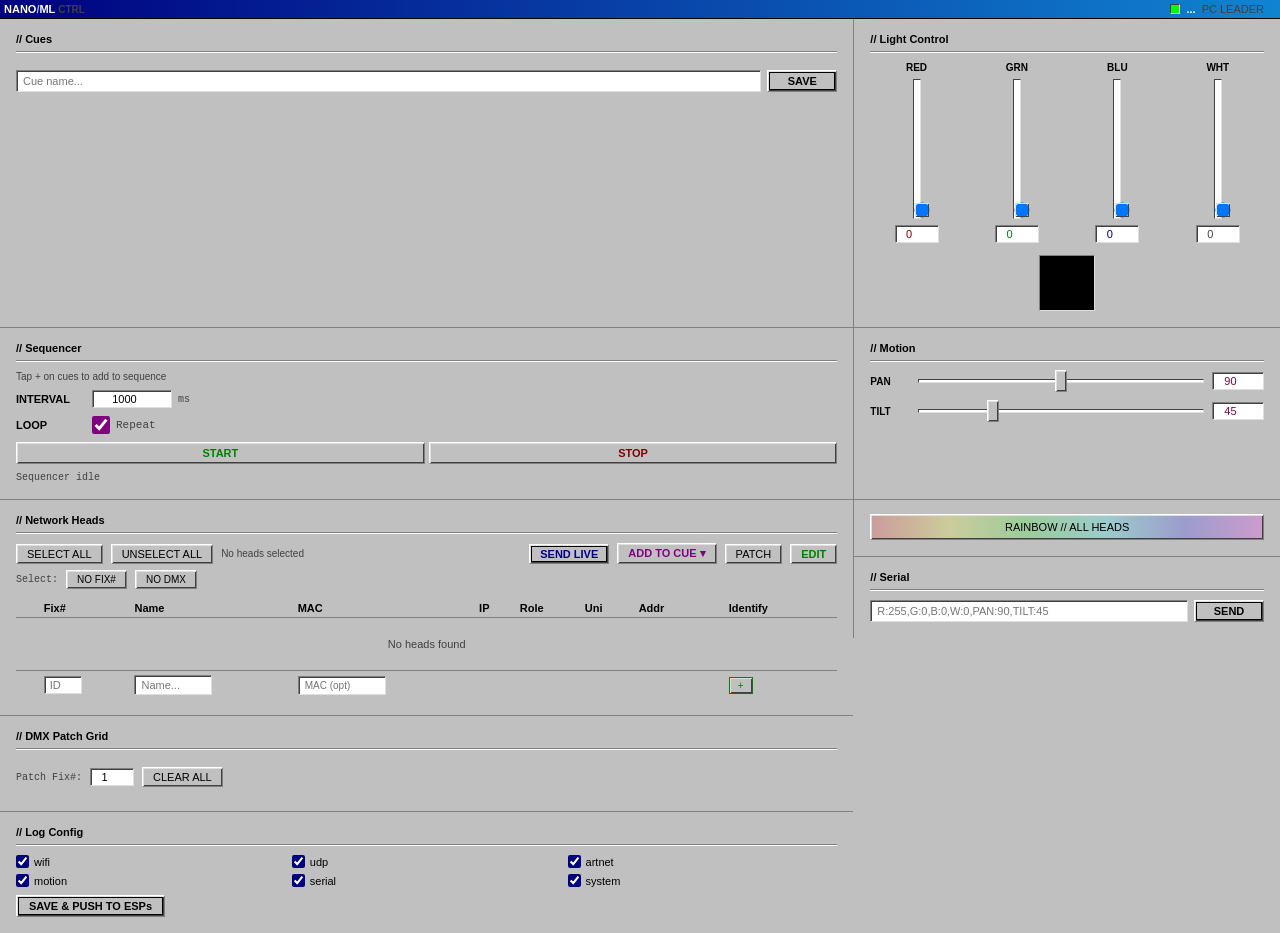
==== PC APP v2/index.html @ cf6c3980 "feat: ArtNet patch sync + v1 network panel inline + firmware refactor PC APP v1: - Inline network he" ====
<!DOCTYPE html>
<html lang="en">
<head>
<meta charset="UTF-8">
<meta name="viewport" content="width=device-width, initial-scale=1.0, maximum-scale=1.0, user-scalable=no">
<title>Nano Moving Light</title>
<link rel="stylesheet" href="css/theme.css">
<link rel="stylesheet" href="css/style.css">
</head>
<body>

<header>
  <div class="logo">NANO<span>/</span>ML <span style="font-size:10px;color:var(--text-dim)">CTRL</span></div>
  <div class="connection-bar">
    <div class="status-dot"></div>
    <span class="ip-label" id="ipLabel">...</span>
    <span style="color:var(--text-dim)">PC LEADER</span>
    <span style="color:var(--text-dim);font-size:10px;margin-left:4px;" id="appVersion"></span>
  </div>
</header>

<div id="artnet-bar">
  <div id="artnet-bar-dot"></div>
  <span>ART-NET</span>
  <span id="artnet-live"></span>
  <span id="artnet-bar-count"></span>
</div>

<div class="main">

  <!-- ── LEFT 2/3 ────────────────────────────────────────────────── -->

  <!-- Cues -->
  <div class="panel area-cues">
    <div class="panel-title">// Cues</div>
    <div class="cue-list" id="cueList"></div>
    <div class="save-cue-form">
      <input type="text" id="cueName" placeholder="Cue name..." maxlength="30">
      <button class="btn primary" onclick="saveCue()">SAVE</button>
    </div>
  </div>

  <!-- Sequencer -->
  <div class="panel area-sequencer">
    <div class="panel-title">// Sequencer</div>
    <div class="seq-hint">Tap + on cues to add to sequence</div>
    <div class="seq-controls">
      <div class="seq-row">
        <div class="seq-label">INTERVAL</div>
        <input type="number" id="seqInterval" value="1000" min="100" max="30000" step="100" style="width:80px;">
        <span style="font-family:var(--mono);font-size:10px;color:var(--text-dim)">ms</span>
      </div>
      <div class="seq-row">
        <div class="seq-label">LOOP</div>
        <label style="display:flex;align-items:center;gap:6px;cursor:pointer;">
          <input type="checkbox" id="seqLoop" checked style="accent-color:var(--accent3);width:18px;height:18px;">
          <span style="font-family:var(--mono);font-size:11px;color:var(--text-dim)">Repeat</span>
        </label>
      </div>
    </div>
    <div class="seq-buttons">
      <button class="btn success" id="seqStartBtn" onclick="startSequencer()">START</button>
      <button class="btn danger" onclick="stopSequencer()">STOP</button>
    </div>
    <div style="margin-top:8px;font-family:var(--mono);font-size:10px;color:var(--text-dim)" id="seqStatus">Sequencer idle</div>
  </div>

  <!-- area-future: Network Heads + Log Config -->
  <div class="area-future" style="background:var(--bg)">

    <!-- ── Network Heads Panel ── -->
    <div class="panel" style="border-bottom:1px solid var(--border)">
      <div class="panel-title-network">// Network Heads</div>

      <div class="heads-toolbar" style="display:flex;gap:8px;margin-bottom:6px;align-items:center;flex-wrap:wrap;">
        <button class="net-btn" onclick="nh_selectAll()">SELECT ALL</button>
        <button class="net-btn" onclick="nh_clearSel()">UNSELECT ALL</button>
        <span class="heads-sel-info" id="nh_selInfo">No heads selected</span>
        <button class="net-btn primary"                    onclick="nh_sendLive()">SEND LIVE</button>
        <button class="net-btn purple"                     onclick="nh_addToCue()">ADD TO CUE ▾</button>
        <button class="net-btn" id="nh_patchToggle"        onclick="nh_togglePatchMode()">PATCH</button>
        <button class="net-btn" id="nh_editBtn"            onclick="nh_startEdit()" style="color:#008000;font-weight:bold;">EDIT</button>
        <button class="net-btn" id="nh_saveBtn"            onclick="nh_stopEdit()" style="display:none;color:#800000;font-weight:bold;outline:1px solid #800000;outline-offset:-3px;">SAVE ✓</button>
      </div>
      <div style="display:flex;gap:8px;margin-bottom:10px;align-items:center;flex-wrap:wrap;">
        <span style="font-family:var(--mono);font-size:10px;color:var(--text-dim);">Select:</span>
        <button class="net-btn" style="padding:3px 10px;font-size:10px;" onclick="nh_selectNoFix()">NO FIX#</button>
        <button class="net-btn" style="padding:3px 10px;font-size:10px;" onclick="nh_selectNoDmx()">NO DMX</button>
      </div>

      <div class="patch-bar" id="nh_patchBar">
        <span class="patch-bar-label">// Patch</span>
        <span class="patch-next">Start&nbsp;Fix#</span>
        <input type="number" id="nh_patchStart" class="patch-start" value="1" min="1" max="999" oninput="nh_onStartChange()">
        <span class="patch-next">→&nbsp;Next:&nbsp;<strong id="nh_patchNextLabel">1</strong></span>
        <span class="patch-next" id="nh_patchSelCount" style="color:var(--text-dim);"></span>
        <div class="patch-btn-row">
          <button class="net-btn" style="padding:3px 10px;font-size:10px;" onclick="nh_resetPatchCounter()">RESET</button>
          <button class="net-btn" style="padding:3px 10px;font-size:10px;color:var(--danger);border-color:var(--danger);" onclick="nh_clearFixIDs()">CLEAR FIX IDs</button>
          <button class="net-btn" style="padding:3px 10px;font-size:10px;" onclick="nh_togglePatchMode()">CANCEL</button>
          <button class="net-btn" style="padding:3px 10px;font-size:10px;color:var(--accent);font-weight:bold;" onclick="nh_patchDone()">DONE</button>
        </div>
      </div>

      <div style="overflow-x:auto;" id="nh_tableWrap">
        <table class="heads-table">
          <thead>
            <tr>
              <th></th><th>Fix#</th><th>Name</th><th>MAC</th><th>IP</th>
              <th>Role</th><th>Uni</th><th>Addr</th><th></th>
              <th class="identify-col">Identify</th><th></th>
            </tr>
          </thead>
          <tbody id="nh_tbody">
            <tr><td colspan="11" style="color:var(--text-dim);text-align:center;padding:20px 0;">Scanning...</td></tr>
          </tbody>
        </table>
      </div>
    </div><!-- /network heads panel -->

    <!-- ── DMX Patch Grid Panel ── -->
    <div class="panel" style="border-bottom:1px solid var(--border)">
      <div class="panel-title">// DMX Patch Grid</div>
      <div style="display:flex;gap:4px;margin-bottom:8px;flex-wrap:wrap;" id="pg_uniTabs"></div>
      <div style="display:flex;align-items:center;gap:8px;margin-bottom:8px;flex-wrap:wrap;">
        <span style="font-family:var(--mono);font-size:10px;color:var(--text-dim);">Patch Fix#:</span>
        <input type="number" id="pg_fixSel" min="1" max="999" value="1" style="width:44px;" title="Fix# to patch when clicking an empty channel">
        <button class="net-btn" onclick="pg_clearAll()">CLEAR ALL</button>
        <span id="pg_info" style="font-family:var(--mono);font-size:10px;color:var(--text-dim);"></span>
      </div>
      <div style="overflow-x:auto;">
        <div id="pg_grid" class="pg-grid"></div>
      </div>
    </div>

    <!-- ── Log Config Panel ── -->
    <div class="panel">
      <div class="panel-title">// Log Config</div>
      <div class="log-grid" id="logGrid"></div>
      <button class="btn primary" onclick="logSave()">SAVE &amp; PUSH TO ESPs</button>
    </div>

  </div><!-- /area-future -->

  <!-- ── RIGHT 1/3 ────────────────────────────────────────────────── -->

  <!-- Light Control -->
  <div class="panel area-light col-right">
    <div class="panel-title">// Light Control</div>
    <div class="faders-row">
      <div class="fader-group fader-r">
        <div class="fader-label">RED</div>
        <div class="vslider-wrap"><input type="range" class="vertical" min="0" max="255" value="0" id="fR" oninput="onFader()"></div>
        <input type="number" min="0" max="255" value="0" id="vR" oninput="document.getElementById('fR').value=this.value;onFader();">
      </div>
      <div class="fader-group fader-g">
        <div class="fader-label">GRN</div>
        <div class="vslider-wrap"><input type="range" class="vertical" min="0" max="255" value="0" id="fG" oninput="onFader()"></div>
        <input type="number" min="0" max="255" value="0" id="vG" oninput="document.getElementById('fG').value=this.value;onFader();">
      </div>
      <div class="fader-group fader-b">
        <div class="fader-label">BLU</div>
        <div class="vslider-wrap"><input type="range" class="vertical" min="0" max="255" value="0" id="fB" oninput="onFader()"></div>
        <input type="number" min="0" max="255" value="0" id="vB" oninput="document.getElementById('fB').value=this.value;onFader();">
      </div>
      <div class="fader-group fader-w">
        <div class="fader-label">WHT</div>
        <div class="vslider-wrap"><input type="range" class="vertical" min="0" max="255" value="0" id="fW" oninput="onFader()"></div>
        <input type="number" min="0" max="255" value="0" id="vW" oninput="document.getElementById('fW').value=this.value;onFader();">
      </div>
    </div>
    <div class="preview-row"><div class="led-preview" id="ledPreview"></div></div>
  </div>

  <!-- Motion -->
  <div class="panel area-motion col-right">
    <div class="panel-title">// Motion</div>
    <div class="motion-row">
      <div class="motion-label">PAN</div>
      <input type="range" class="horizontal" min="0" max="180" value="90" id="fPan" oninput="document.getElementById('vPan').value=this.value;onMotion()">
      <input type="number" min="0" max="180" value="90" id="vPan" style="width:52px;color:var(--accent2);" oninput="document.getElementById('fPan').value=this.value;onMotion();">
    </div>
    <div class="motion-row">
      <div class="motion-label">TILT</div>
      <input type="range" class="horizontal" min="0" max="180" value="45" id="fTilt" oninput="document.getElementById('vTilt').value=this.value;onMotion()">
      <input type="number" min="0" max="180" value="45" id="vTilt" style="width:52px;color:var(--accent2);" oninput="document.getElementById('fTilt').value=this.value;onMotion();">
    </div>
  </div>

  <!-- Rainbow -->
  <div class="panel area-rainbow col-right">
    <button class="btn rainbow-btn" id="rainbowBtn" onclick="toggleRainbow()">RAINBOW // ALL HEADS</button>
  </div>

  <!-- Serial -->
  <div class="panel area-serial col-right">
    <div class="panel-title">// Serial</div>
    <div class="serial-row">
      <input type="text" id="cmdInput" placeholder="R:255,G:0,B:0,W:0,PAN:90,TILT:45">
      <button class="btn primary" onclick="sendRaw()">SEND</button>
    </div>
  </div>

</div><!-- /main -->

<div id="toast"></div>

<!-- ── Cue Edit Modal ── -->
<div id="cueEditModal">
  <div class="modal-box">
    <div class="modal-title">// Edit Targets</div>
    <div id="cueEditList"></div>
    <div style="margin-top:10px;padding:0 16px;">
      <div style="font-family:var(--mono);font-size:10px;color:var(--text-dim);margin-bottom:5px;">EXTRA IDs (comma-separated):</div>
      <input type="text" id="cueEditFree" placeholder="4, 5, 6" style="width:100%;background:#ffffff;border:1px solid #808080;border-top-color:#404040;border-left-color:#404040;box-shadow:inset 1px 1px 0 #404040;color:#000;padding:4px 6px;font-family:var(--mono);font-size:11px;border-radius:0;outline:none;">
    </div>
    <div class="modal-footer">
      <button class="btn primary" onclick="cueEditSave()">SAVE</button>
      <button class="btn" onclick="cueEditClose()">CANCEL</button>
    </div>
  </div>
</div>

<!-- ── DMX Patch Grid inline script ── -->
<script>
(function(){
  var pg_uni    = 0;
  var pg_patches = [];
  var DMX_FP    = 7;
  var COLS      = 32;
  var ROWS      = 16;

  var FIX_COLORS = [
    '#000080','#800000','#008000','#800080','#808000','#008080',
    '#0000c0','#c00000','#00c000','#c000c0','#c0c000','#00c0c0',
    '#404080','#804040','#408040','#406080'
  ];
  function pg_fixColor(id){ return FIX_COLORS[(id-1)%FIX_COLORS.length]; }

  function pg_load(){
    fetch('/api/artnet/patch').then(function(r){return r.json();}).then(function(d){
      pg_patches = Array.isArray(d)?d:[];
      pg_buildTabs(); pg_render();
    }).catch(function(){});
  }

  function pg_buildTabs(){
    var unis=[0];
    pg_patches.forEach(function(p){if(unis.indexOf(p.universe)<0)unis.push(p.universe);});
    unis.sort(function(a,b){return a-b;});
    var c=document.getElementById('pg_uniTabs'); if(!c)return;
    c.innerHTML='';
    unis.forEach(function(u){
      var b=document.createElement('button');
      b.className='net-btn'+(u===pg_uni?' active':'');
      b.textContent='Uni '+u;
      b.onclick=function(){pg_uni=u;pg_buildTabs();pg_render();};
      c.appendChild(b);
    });
    var next=unis[unis.length-1]+1;
    var ab=document.createElement('button');
    ab.className='net-btn'; ab.textContent='+ Uni '+next;
    ab.onclick=function(){pg_uni=next;pg_buildTabs();pg_render();};
    c.appendChild(ab);
  }

  function pg_render(){
    var grid=document.getElementById('pg_grid'); if(!grid)return;
    var occ={};
    pg_patches.filter(function(p){return p.universe===pg_uni;}).forEach(function(p){
      for(var i=0;i<DMX_FP;i++){var a=p.startAddr+i;if(a>=1&&a<=512)occ[a]={fixID:p.fixID,isStart:i===0};}
    });
    grid.innerHTML='';
    for(var row=0;row<ROWS;row++){
      var rd=document.createElement('div'); rd.className='pg-row';
      for(var col=0;col<COLS;col++){
        var addr=row*COLS+col+1;
        var cell=document.createElement('div'); cell.className='pg-cell';
        var o=occ[addr];
        if(o){
          var col2=pg_fixColor(o.fixID);
          cell.style.background=col2; cell.style.color='#fff';
          if(o.isStart){cell.textContent=o.fixID<=99?('F'+o.fixID):'F?';}
          cell.title='Fix#'+o.fixID+' ch'+addr+(o.isStart?' [start]':'')+' — click to remove';
          (function(fid){
            cell.onclick=function(){
              fetch('/api/artnet/patch/'+fid,{method:'DELETE'}).then(function(){pg_load();});
              if(typeof toast==='function')toast('Removed patch Fix#'+fid);
            };
          })(o.fixID);
        } else {
          cell.title='ch'+addr+' (empty) — click to patch Fix#';
          (function(a2){
            cell.onclick=function(){
              var fid=parseInt(document.getElementById('pg_fixSel').value)||0;
              if(fid<=0){if(typeof toast==='function')toast('Enter Fix# first','err');return;}
              fetch('/api/artnet/patch',{method:'POST',headers:{'Content-Type':'application/json'},
                body:JSON.stringify({fixID:fid,universe:pg_uni,startAddr:a2})
              }).then(function(r){return r.json().then(function(d){return{ok:r.ok,d:d};});}).then(function(res){
                if(res.ok){if(typeof toast==='function')toast('Fix#'+fid+' → Uni'+pg_uni+' ch'+a2);pg_load();}
                else{if(typeof toast==='function')toast((res.d&&res.d.message)||'Conflict','err');}
              });
            };
          })(addr);
        }
        rd.appendChild(cell);
      }
      grid.appendChild(rd);
    }
    var info=document.getElementById('pg_info');
    if(info){var up=pg_patches.filter(function(p){return p.universe===pg_uni;});info.textContent=up.length+' fix • '+(up.length*DMX_FP)+'/512 ch';}
  }

  window.pg_clearAll=function(){
    var fids=pg_patches.filter(function(p){return p.universe===pg_uni;}).map(function(p){return p.fixID;});
    if(!fids.length){if(typeof toast==='function')toast('Uni '+pg_uni+' already empty');return;}
    var pending=fids.length;
    fids.forEach(function(fid){fetch('/api/artnet/patch/'+fid,{method:'DELETE'}).then(function(){if(--pending===0)pg_load();});});
    if(typeof toast==='function')toast('Clearing '+fids.length+' patch(es) from Uni '+pg_uni);
  };

  window.pg_reload=pg_load;
  pg_load();
  setInterval(pg_load,5000);
})();
</script>

<!-- ── Network Heads inline script ── -->
<script>
(function(){
  var headsData             = [];
  var fixturePool           = [];
  var selectedMACs          = [];
  var selectedOfflineFixIDs = [];
  var identTimers           = {};
  var patchMode             = false;
  var patchNextID           = 1;
  var anPatches             = [];
  var patchAcks             = {};
  var nameAcks              = {};
  var nhEditMode            = false;

  nh_load();
  setInterval(function(){ if(!nhEditMode) nh_load(); }, 2000);

  window.nh_startEdit = function() {
    nhEditMode = true;
    document.getElementById('nh_editBtn').style.display = 'none';
    document.getElementById('nh_saveBtn').style.display = '';
    if(typeof toast==='function') toast('Edit mode — refresh paused');
  };
  window.nh_stopEdit = function() {
    nhEditMode = false;
    document.getElementById('nh_editBtn').style.display = '';
    document.getElementById('nh_saveBtn').style.display = 'none';
    nh_load();
    if(typeof toast==='function') toast('Saved — refresh resumed');
  };

  function nh_load() {
    if(nhEditMode) return;
    Promise.all([
      fetch('/api/heads').then(function(r){return r.json();}).catch(function(){return[];}),
      fetch('/api/fixtures').then(function(r){return r.json();}).catch(function(){return[];}),
      fetch('/api/artnet/patch').then(function(r){return r.json();}).catch(function(){return[];})
    ]).then(function(res){
      headsData   = Array.isArray(res[0]) ? res[0] : [];
      fixturePool = Array.isArray(res[1]) ? res[1] : [];
      anPatches   = Array.isArray(res[2]) ? res[2] : [];
      var now=Date.now()/1000;
      Object.keys(patchAcks).forEach(function(k){var a=patchAcks[k];if(a.status==='ok'&&a.ts&&now-a.ts>20)delete patchAcks[k];});
      Object.keys(nameAcks).forEach(function(k){var a=nameAcks[k];if(a.status==='ok'&&a.ts&&now-a.ts>20)delete nameAcks[k];});
      nh_render();
    }).catch(function(){});
  }

  function esc(s){return String(s).replace(/&/g,'&amp;').replace(/</g,'&lt;').replace(/>/g,'&gt;').replace(/"/g,'&quot;');}

  window.nh_togglePatchMode = function() {
    patchMode = !patchMode;
    var bar=document.getElementById('nh_patchBar'),btn=document.getElementById('nh_patchToggle'),wrap=document.getElementById('nh_tableWrap');
    if(patchMode){
      bar.classList.add('visible');btn.classList.add('active');wrap.classList.add('patch-mode-active');
      var used=headsData.map(function(h){return h.fixID;}).filter(function(id){return id>0;});
      var start=1;while(used.indexOf(start)>=0)start++;
      document.getElementById('nh_patchStart').value=start;patchNextID=start;nh_updatePatchLabel();
      if(typeof toast==='function')toast('Patch mode — click a head to assign Fix#');
    } else {
      bar.classList.remove('visible');btn.classList.remove('active');wrap.classList.remove('patch-mode-active');
    }
    nh_render();
  };

  window.nh_onStartChange = function() {
    var v=parseInt(document.getElementById('nh_patchStart').value)||1;
    patchNextID=Math.max(1,v);nh_updatePatchLabel();
  };
  window.nh_resetPatchCounter = function() {
    var v=parseInt(document.getElementById('nh_patchStart').value)||1;
    patchNextID=Math.max(1,v);nh_updatePatchLabel();
    if(typeof toast==='function')toast('Counter reset to Fix#'+patchNextID);
  };

  window.nh_patchDone = function() {
    var sorted=headsData.slice().sort(function(a,b){
      if(a.role==='LEADER'&&b.role!=='LEADER')return -1;
      if(b.role==='LEADER'&&a.role!=='LEADER')return 1;
      if(a.fixID>0&&b.fixID>0)return a.fixID-b.fixID;
      if(a.fixID>0)return -1;if(b.fixID>0)return 1;
      return a.mac.localeCompare(b.mac);
    }).filter(function(h){return selectedMACs.indexOf(h.mac)>=0;});
    if(!sorted.length){nh_togglePatchMode();return;}
    var startId=patchNextID,pending=sorted.length;
    sorted.forEach(function(h,i){
      var id=startId+i,name=h.name||('Fix #'+id);
      fetch('/api/heads/'+h.mac+'/fixid',{method:'POST',headers:{'Content-Type':'application/json'},body:JSON.stringify({fixID:id})}).then(function(){
        h.fixID=id;
        fetch('/api/fixtures',{method:'POST',headers:{'Content-Type':'application/json'},body:JSON.stringify({id:id,name:name,mac:h.mac})}).catch(function(){
          fetch('/api/fixtures/'+id,{method:'PUT',headers:{'Content-Type':'application/json'},body:JSON.stringify({mac:h.mac})});
        });
        if(--pending===0){patchNextID=startId+sorted.length;nh_updatePatchLabel();nh_togglePatchMode();nh_load();if(typeof toast==='function')toast('Patched '+sorted.length+' head(s): Fix#'+startId+'–Fix#'+(startId+sorted.length-1));}
      });
    });
  };

  function nh_updatePatchLabel() {
    var el=document.getElementById('nh_patchNextLabel');if(el)el.textContent=patchNextID;
    var sel=document.getElementById('nh_patchSelCount');
    if(sel){var n=selectedMACs.length;sel.textContent=n?'('+n+' selected → Fix#'+patchNextID+'–Fix#'+(patchNextID+n-1)+')':'';}
  }

  window.nh_patchAssign = function(mac) {
    var id=patchNextID;
    fetch('/api/heads/'+mac+'/fixid',{method:'POST',headers:{'Content-Type':'application/json'},body:JSON.stringify({fixID:id})}).then(function(){
      headsData.forEach(function(h){if(h.mac===mac)h.fixID=id;});
      var name=(headsData.find(function(h){return h.mac===mac;})||{}).name||('Fix #'+id);
      fetch('/api/fixtures',{method:'POST',headers:{'Content-Type':'application/json'},body:JSON.stringify({id:id,name:name,mac:mac})}).catch(function(){
        fetch('/api/fixtures/'+id,{method:'PUT',headers:{'Content-Type':'application/json'},body:JSON.stringify({mac:mac})});
      });
      patchNextID++;nh_updatePatchLabel();nh_render();
      var row=document.querySelector('tr[data-mac="'+mac+'"]');
      if(row){row.classList.add('patch-patched-flash');setTimeout(function(){row.classList.remove('patch-patched-flash');},500);}
      if(typeof toast==='function')toast('Fix#'+id+' → '+mac.slice(-8)+' — next: Fix#'+patchNextID);
    });
  };

  function nh_render() {
    var tbody=document.getElementById('nh_tbody');
    if(!tbody)return;
    tbody.innerHTML='';

    if(!headsData||!headsData.length){
      var empty=document.createElement('tr');
      empty.innerHTML='<td colspan="11" style="color:var(--text-dim);text-align:center;padding:20px 0;">No heads found</td>';
      tbody.appendChild(empty);
    } else {
      var fixCount={};
      headsData.forEach(function(h){if(h.fixID>0)fixCount[h.fixID]=(fixCount[h.fixID]||0)+1;});
      headsData.sort(function(a,b){
        if(a.role==='LEADER'&&b.role!=='LEADER')return -1;
        if(b.role==='LEADER'&&a.role!=='LEADER')return 1;
        if(a.fixID>0&&b.fixID>0)return a.fixID-b.fixID;
        if(a.fixID>0)return -1;if(b.fixID>0)return 1;
        return a.mac.localeCompare(b.mac);
      });
      headsData.forEach(function(h){
        var sel=selectedMACs.indexOf(h.mac)>=0,dup=h.fixID>0&&fixCount[h.fixID]>1;
        var modeClass=h.mode==='ARTNET'?'artnet':(h.mode==='PC'?'pc':'udp');
        var tr=document.createElement('tr');
        tr.dataset.mac=h.mac;if(sel)tr.className='selected-head';
        var anPatch=(h.fixID>0)?anPatches.find(function(p){return p.fixID===h.fixID;}):null;
        var patchAckSt=patchAcks[h.fixID],patchIcon=nh_ackIcon(patchAckSt);
        var nameAckSt=nameAcks[h.mac],nameIcon=nh_ackIcon(nameAckSt);
        var patchCells;
        if(h.fixID>0&&anPatch){
          patchCells='<td><input type="number" style="width:38px;background:#fff;border:1px solid #808080;border-top-color:#404040;border-left-color:#404040;box-shadow:inset 1px 1px 0 #404040;color:#000;padding:2px 4px;font-size:11px;border-radius:0;text-align:center;-moz-appearance:textfield;" value="'+anPatch.universe+'" min="0" max="32767" onchange="nh_patchUpdate('+h.fixID+',+this.value,null)"></td>'+
            '<td><input type="number" style="width:38px;background:#fff;border:1px solid #808080;border-top-color:#404040;border-left-color:#404040;box-shadow:inset 1px 1px 0 #404040;color:#000080;padding:2px 4px;font-size:11px;border-radius:0;text-align:center;-moz-appearance:textfield;" value="'+anPatch.startAddr+'" min="1" max="512" onchange="nh_patchUpdate('+h.fixID+',null,+this.value)"></td>'+
            '<td style="white-space:nowrap;"><button style="width:22px;height:22px;border:1px solid #808080;border-top-color:#fff;border-left-color:#fff;box-shadow:inset 1px 1px 0 #dfdfdf;background:#c0c0c0;color:#800000;font-weight:bold;cursor:pointer;font-size:11px;" onclick="nh_patchDel('+h.fixID+')">&#10005;</button>'+patchIcon+'</td>';
        } else if(h.fixID>0){
          patchCells='<td style="color:var(--text-dim);font-size:10px;text-align:center;">—</td><td style="color:var(--text-dim);font-size:10px;text-align:center;">—</td>'+
            '<td><button class="net-btn" style="padding:2px 6px;font-size:10px;" onclick="nh_patchCreate('+h.fixID+')">+DMX</button></td>';
        } else {
          patchCells='<td style="color:var(--text-dim);text-align:center;">—</td><td style="color:var(--text-dim);text-align:center;">—</td><td></td>';
        }
        var modeBadge=h.mode?'<span class="mode-badge '+modeClass+'">'+h.mode+'</span>':'';
        tr.innerHTML=
          '<td><input type="checkbox"'+(sel?' checked':'')+' onchange="nh_toggleSel(\''+h.mac+'\',this.checked)"></td>'+
          '<td><input class="fix-id-input'+(dup?' duplicate':'')+'" type="number" min="1" max="999" value="'+(h.fixID>0?h.fixID:'')+'" placeholder="-"'+(dup?' title="Duplicate FixID"':'')+' onchange="nh_setFixID(\''+h.mac+'\',this.value)">'+(dup?'<span class="dup-warn">DUP</span>':'')+
          '</td>'+
          '<td style="white-space:nowrap;"><input class="name-input" type="text" value="'+esc(h.name||'')+'" placeholder="Name..." onchange="nh_setName(\''+h.mac+'\',this.value)">'+nameIcon+'</td>'+
          '<td style="color:var(--text-dim);" title="'+h.mac+'">&#8230;'+h.mac.slice(-8)+'</td>'+
          '<td>'+h.ip+'</td>'+
          '<td><span class="role-badge '+(h.role==='LEADER'?'leader':'follower')+'">'+h.role+'</span>'+modeBadge+'</td>'+
          patchCells+
          '<td class="identify-col"><button class="identify-btn" data-mac="'+h.mac+'"'+
            ' onmousedown="nh_identStart(\''+h.mac+'\')" onmouseup="nh_identStop(\''+h.mac+'\')"'+
            ' onmouseleave="nh_identStop(\''+h.mac+'\')" ontouchstart="nh_identStart(\''+h.mac+'\')"'+
            ' ontouchend="nh_identStop(\''+h.mac+'\')">HOLD</button></td>'+
          '<td><button class="patch-assign-btn" onclick="nh_patchAssign(\''+h.mac+'\')">&#8594; Fix#'+patchNextID+'</button></td>';
        tbody.appendChild(tr);
      });
    }

    // Offline fixtures
    var onlineFixIDs=headsData.map(function(h){return h.fixID;});
    var onlineMACs=headsData.map(function(h){return h.mac;});
    var offline=fixturePool.filter(function(f){
      if(f.mac&&onlineMACs.indexOf(f.mac)>=0)return false;
      if(f.id>0&&onlineFixIDs.indexOf(f.id)>=0)return false;
      return true;
    });
    if(offline.length>0){
      var sep=document.createElement('tr');
      sep.innerHTML='<td colspan="11" style="text-align:center;color:var(--text-dim);font-size:9px;padding:5px 0;border-top:1px solid #808080;">── OFFLINE ──</td>';
      tbody.appendChild(sep);
      offline.forEach(function(f){
        var sel=selectedOfflineFixIDs.indexOf(f.id)>=0;
        var tr=document.createElement('tr');tr.style.opacity='0.6';
        var offPatch=(f.id>0)?anPatches.find(function(p){return p.fixID===f.id;}):null;
        var offPatchIcon=nh_ackIcon(patchAcks[f.id]);
        var offPatchCells;
        if(offPatch){
          offPatchCells='<td><input type="number" style="width:38px;" value="'+offPatch.universe+'" min="0" max="32767" onchange="nh_patchUpdate('+f.id+',+this.value,null)"></td>'+
            '<td><input type="number" style="width:38px;" value="'+offPatch.startAddr+'" min="1" max="512" onchange="nh_patchUpdate('+f.id+',null,+this.value)"></td>'+
            '<td><button style="width:22px;height:22px;border:1px solid #808080;background:#c0c0c0;color:#800000;font-weight:bold;cursor:pointer;font-size:11px;" onclick="nh_patchDel('+f.id+')">&#10005;</button>'+offPatchIcon+'</td>';
        } else if(f.id>0){
          offPatchCells='<td style="text-align:center;color:var(--text-dim);">—</td><td style="text-align:center;color:var(--text-dim);">—</td>'+
            '<td><button class="net-btn" style="padding:2px 6px;font-size:10px;" onclick="nh_patchCreate('+f.id+')">+DMX</button></td>';
        } else {
          offPatchCells='<td>—</td><td>—</td><td></td>';
        }
        tr.innerHTML=
          '<td><input type="checkbox"'+(sel?' checked':'')+' onchange="nh_toggleOffline('+f.id+',this.checked)"></td>'+
          '<td><span style="font-family:var(--mono);font-size:11px;">'+(f.id>0?f.id:'—')+'</span></td>'+
          '<td><input class="name-input" type="text" value="'+esc(f.name||'')+'" placeholder="Name..." onchange="nh_renameFixture('+f.id+',this.value)"></td>'+
          '<td style="color:var(--text-dim);">'+(f.mac?('&#8230;'+f.mac.slice(-8)):'—')+'</td>'+
          '<td>—</td><td><span class="role-badge">OFFLINE</span></td>'+
          offPatchCells+
          '<td class="identify-col"><button class="identify-btn" onclick="nh_deleteFixture('+f.id+')" style="color:#800000;border-color:#800000;">&#10005;</button></td><td></td>';
        tbody.appendChild(tr);
      });
    }

    // Add row
    var addRow=document.createElement('tr');
    addRow.innerHTML=
      '<td></td>'+
      '<td><input type="number" id="nh_newId" min="1" max="999" placeholder="ID" class="add-input" style="width:38px;text-align:center;"></td>'+
      '<td><input type="text" id="nh_newName" placeholder="Name..." class="add-input" style="width:78px;"></td>'+
      '<td><input type="text" id="nh_newMac" placeholder="MAC (opt)" class="add-input" style="width:88px;font-size:10px;color:var(--text-dim);"></td>'+
      '<td colspan="5"></td>'+
      '<td class="identify-col"><button class="identify-btn" onclick="nh_addFixture()" style="color:#008000;border-color:#008000;">+</button></td>'+
      '<td></td>';
    tbody.appendChild(addRow);

    if(patchMode){tbody.querySelectorAll('.patch-assign-btn').forEach(function(btn){btn.textContent='→ Fix#'+patchNextID;});}
    nh_updateSelInfo();nh_updatePatchLabel();
  }

  window.nh_toggleSel=function(mac,checked){if(checked){if(selectedMACs.indexOf(mac)<0)selectedMACs.push(mac);}else{selectedMACs=selectedMACs.filter(function(m){return m!==mac;});}nh_render();};
  window.nh_toggleOffline=function(fixId,checked){if(checked){if(selectedOfflineFixIDs.indexOf(fixId)<0)selectedOfflineFixIDs.push(fixId);}else{selectedOfflineFixIDs=selectedOfflineFixIDs.filter(function(i){return i!==fixId;});}nh_render();};
  window.nh_selectAll=function(){selectedMACs=headsData.map(function(h){return h.mac;});var onFix=headsData.map(function(h){return h.fixID;});var onMac=headsData.map(function(h){return h.mac;});selectedOfflineFixIDs=fixturePool.filter(function(f){return!(f.mac&&onMac.indexOf(f.mac)>=0)&&!(f.id>0&&onFix.indexOf(f.id)>=0);}).map(function(f){return f.id;});nh_render();};
  window.nh_clearSel=function(){selectedMACs=[];selectedOfflineFixIDs=[];nh_render();};

  window.nh_selectNoFix=function(){selectedMACs=headsData.filter(function(h){return!(h.fixID>0);}).map(function(h){return h.mac;});selectedOfflineFixIDs=[];nh_render();if(typeof toast==='function')toast(selectedMACs.length+' head(s) without Fix#');};
  window.nh_selectNoDmx=function(){fetch('/api/artnet/patch').then(function(r){return r.json();}).then(function(patches){var ids=patches.map(function(p){return p.fixID;});selectedMACs=headsData.filter(function(h){return!(h.fixID>0)||ids.indexOf(h.fixID)<0;}).map(function(h){return h.mac;});selectedOfflineFixIDs=[];nh_render();if(typeof toast==='function')toast(selectedMACs.length+' head(s) without DMX patch');}).catch(function(){if(typeof toast==='function')toast('Could not fetch Art-Net patches','err');});};
  window.nh_clearFixIDs=function(){var targets=selectedMACs.slice();if(!targets.length){if(typeof toast==='function')toast('No heads selected','err');return;}var pending=targets.length;targets.forEach(function(mac){fetch('/api/heads/'+mac+'/fixid',{method:'POST',headers:{'Content-Type':'application/json'},body:JSON.stringify({fixID:0})}).then(function(){headsData.forEach(function(h){if(h.mac===mac)h.fixID=0;});if(--pending===0){if(typeof toast==='function')toast('Cleared Fix IDs on '+targets.length+' head(s)');nh_load();}});});};

  function nh_updateSelInfo(){var el=document.getElementById('nh_selInfo');var labels=selectedMACs.map(function(mac){var h=headsData.find(function(x){return x.mac===mac;});return(h&&h.fixID>0)?'Fix#'+h.fixID:'…'+mac.slice(-5);});selectedOfflineFixIDs.forEach(function(id){labels.push('Fix#'+id+'(off)');});el.textContent=labels.length?labels.join(', '):'No heads selected';}

  window.nh_setFixID=function(mac,val){var id=parseInt(val)||0;fetch('/api/heads/'+mac+'/fixid',{method:'POST',headers:{'Content-Type':'application/json'},body:JSON.stringify({fixID:id})}).then(function(){headsData.forEach(function(h){if(h.mac===mac)h.fixID=id;});nh_render();if(typeof toast==='function')toast('Fix#'+id+' saved');});};
  window.nh_setName=function(mac,name){var isOnline=headsData.some(function(h){return h.mac===mac;});if(isOnline){nameAcks[mac]={status:'pending',ts:Date.now()/1000};nh_render();}fetch('/api/heads/'+mac+'/name',{method:'POST',headers:{'Content-Type':'application/json'},body:JSON.stringify({name:name})}).then(function(){headsData.forEach(function(h){if(h.mac===mac)h.name=name;});if(typeof toast==='function')toast(isOnline?'Name sent':'Name saved');});};

  window.nh_renameFixture=function(id,name){fetch('/api/fixtures/'+id,{method:'PUT',headers:{'Content-Type':'application/json'},body:JSON.stringify({name:name})}).then(function(){fixturePool.forEach(function(f){if(f.id===id)f.name=name;});if(typeof toast==='function')toast('Fixture renamed');});};
  window.nh_addFixture=function(){var idEl=document.getElementById('nh_newId'),nameEl=document.getElementById('nh_newName'),macEl=document.getElementById('nh_newMac');var id=parseInt(idEl.value)||0;if(id<=0){if(typeof toast==='function')toast('Enter a valid Fix# ID','err');return;}fetch('/api/fixtures',{method:'POST',headers:{'Content-Type':'application/json'},body:JSON.stringify({id:id,name:nameEl.value.trim(),mac:macEl.value.trim()||null})}).then(function(r){return r.json();}).then(function(d){if(d.status==='ok'){idEl.value='';nameEl.value='';macEl.value='';if(typeof toast==='function')toast('Fixture #'+id+' added');nh_load();}});};
  window.nh_deleteFixture=function(id){fetch('/api/fixtures/'+id,{method:'DELETE'}).then(function(){fixturePool=fixturePool.filter(function(f){return f.id!==id;});selectedOfflineFixIDs=selectedOfflineFixIDs.filter(function(i){return i!==id;});nh_render();if(typeof toast==='function')toast('Fixture removed');});};

  window.nh_sendLive=function(){if(!selectedMACs.length){if(typeof toast==='function')toast('Select heads first','err');return;}var v=(typeof getValues==='function')?getValues():null;if(!v){if(typeof toast==='function')toast('Faders not ready','err');return;}var cmd='R:'+v.r+',G:'+v.g+',B:'+v.b+',W:'+v.w+',PAN:'+v.pan+',TILT:'+v.tilt;fetch('/api/send',{method:'POST',headers:{'Content-Type':'application/json'},body:JSON.stringify({command:cmd,targets:selectedMACs.slice()})});if(typeof toast==='function')toast('Sent to '+selectedMACs.length+' head(s)');};
  window.nh_addToCue=function(){if(!selectedMACs.length&&!selectedOfflineFixIDs.length){if(typeof toast==='function')toast('Select heads first','err');return;}var nameEl=document.getElementById('cueName');var name=nameEl?nameEl.value.trim():'';if(!name){if(typeof toast==='function')toast('Enter cue name first','err');return;}var v=(typeof getValues==='function')?getValues():{r:0,g:0,b:0,w:0,pan:90,tilt:45};var fixIds=selectedMACs.map(function(mac){var h=headsData.find(function(x){return x.mac===mac;});return h?h.fixID:0;}).filter(function(id){return id>0;});fixIds=fixIds.concat(selectedOfflineFixIDs.filter(function(id){return fixIds.indexOf(id)<0;}));if(!fixIds.length)fixIds=[0];fetch('/api/cues',{method:'POST',headers:{'Content-Type':'application/json'},body:JSON.stringify({name:name,r:v.r,g:v.g,b:v.b,w:v.w,pan:v.pan,tilt:v.tilt,fixTargets:fixIds})}).then(function(){if(nameEl)nameEl.value='';var tStr=fixIds.map(function(id){return id===0?'ALL':'Fix#'+id;}).join(', ');if(typeof toast==='function')toast('Cue saved → '+tStr);if(typeof loadCues==='function')loadCues();});};

  window.nh_identStart=function(mac){if(identTimers[mac])return;nh_identSend(mac,true);identTimers[mac]=setInterval(function(){nh_identSend(mac,true);},500);var btn=document.querySelector('.identify-btn[data-mac="'+mac+'"]');if(btn)btn.classList.add('holding');};
  window.nh_identStop=function(mac){if(!identTimers[mac])return;clearInterval(identTimers[mac]);delete identTimers[mac];nh_identSend(mac,false);var btn=document.querySelector('.identify-btn[data-mac="'+mac+'"]');if(btn)btn.classList.remove('holding');};
  function nh_identSend(mac,on){fetch('/api/heads/'+mac+'/identify',{method:'POST',headers:{'Content-Type':'application/json'},body:JSON.stringify({on:on})});}

  window.nh_getSelectedMACs=function(){return selectedMACs.slice();};
  window.nh_getSelectedFixIDs=function(){var online=selectedMACs.map(function(mac){var h=headsData.find(function(x){return x.mac===mac;});return h?h.fixID:0;}).filter(function(id){return id>0;});return online.concat(selectedOfflineFixIDs.filter(function(id){return online.indexOf(id)<0;}));};

  function nh_ackIcon(ack){if(!ack)return '';var age=Date.now()/1000-(ack.ts||0);if(ack.status==='pending')return '<span style="color:var(--accent2);font-size:12px;margin-left:3px;" title="Waiting…">&#8635;</span>';if(ack.status==='ok'&&age<20)return '<span style="color:#008000;font-size:12px;margin-left:3px;" title="Confirmed">&#10003;</span>';if(ack.status==='timeout')return '<span style="color:#800000;font-size:12px;margin-left:3px;" title="No response">&#10007;</span>';return '';}

  window.nh_patchUpdate=function(fixID,uni,addr){var p=anPatches.find(function(x){return x.fixID===fixID;});if(!p)return;var isOnline=headsData.some(function(h){return h.fixID===fixID;});var data={universe:uni!==null?uni:p.universe,startAddr:addr!==null?addr:p.startAddr};fetch('/api/artnet/patch/'+fixID,{method:'PUT',headers:{'Content-Type':'application/json'},body:JSON.stringify(data)}).then(function(r){return r.json().then(function(d){return{ok:r.ok,d:d};});}).then(function(res){if(res.ok){p.universe=data.universe;p.startAddr=data.startAddr;if(isOnline){patchAcks[fixID]={status:'pending',ts:Date.now()/1000};nh_render();}if(typeof toast==='function')toast(isOnline?'Patch sent — waiting for ESP…':'Patch saved (ESP offline)');}else{if(typeof toast==='function')toast((res.d&&res.d.message)||'Patch conflict','err');nh_load();}});};
  window.nh_patchDel=function(fixID){fetch('/api/artnet/patch/'+fixID,{method:'DELETE'}).then(function(){anPatches=anPatches.filter(function(p){return p.fixID!==fixID;});delete patchAcks[fixID];nh_render();if(typeof toast==='function')toast('Patch removed');});};
  window.nh_patchCreate=function(fixID){var DMX_FP=7,used=anPatches.filter(function(p){return p.universe===0;}),addr=1;used.sort(function(a,b){return a.startAddr-b.startAddr;}).forEach(function(p){if(p.startAddr<=addr&&addr<p.startAddr+DMX_FP)addr=p.startAddr+DMX_FP;});if(addr+DMX_FP-1>512){if(typeof toast==='function')toast('Universe 0 full','err');return;}var isOnline2=headsData.some(function(h){return h.fixID===fixID;});fetch('/api/artnet/patch',{method:'POST',headers:{'Content-Type':'application/json'},body:JSON.stringify({fixID:fixID,universe:0,startAddr:addr})}).then(function(r){return r.json().then(function(d){return{ok:r.ok,d:d};});}).then(function(res){if(res.ok){anPatches.push({fixID:fixID,universe:0,startAddr:addr});if(isOnline2)patchAcks[fixID]={status:'pending',ts:Date.now()/1000};nh_render();if(typeof toast==='function')toast(isOnline2?'Patched Fix#'+fixID+' → Uni 0 Addr '+addr:'Patch saved (ESP offline)');}else{if(typeof toast==='function')toast((res.d&&res.d.message)||'Patch conflict','err');}});};

})();
</script>

<script src="js/app.js"></script>
</body>
</html>
---- PC APP v2/css/theme.css ----
/* ── Theme: Windows 98 ─────────────────────────────────────────── */

:root {
  --bg:#c0c0c0; --surface:#c0c0c0; --surface2:#c0c0c0;
  --border:#808080; --accent:#000080; --accent2:#800040;
  --accent3:#800080; --text:#000000; --text-dim:#404040;
  --success:#008000; --danger:#800000;
  --mono:"Courier New",monospace; --sans:Tahoma,"MS Sans Serif",Arial,sans-serif;
}

body {
  background: #c0c0c0;
  color: #000000;
  font-family: Tahoma, "MS Sans Serif", Arial, sans-serif;
  font-size: 11px;
}

/* ── Title bar ── */
header {
  padding: 3px 6px 3px 4px;
  background: linear-gradient(to right, #000080 0%, #1084d0 100%);
  border-bottom: 1px solid #000000;
}

.logo {
  font-family: Tahoma, "MS Sans Serif", Arial, sans-serif;
  font-size: 11px;
  font-weight: bold;
  color: #ffffff;
  letter-spacing: 0;
  text-transform: none;
}
.logo span { color: #a0c0ff; }

.connection-bar {
  gap: 6px;
  font-family: Tahoma, "MS Sans Serif", Arial, sans-serif;
  font-size: 11px;
  color: #ffffff;
}

.status-dot {
  width: 10px; height: 10px; border-radius: 0;
  background: #00ff00; box-shadow: none;
  border: 1px solid #808080;
  border-top-color: #404040; border-left-color: #404040;
  border-bottom-color: #dfdfdf; border-right-color: #dfdfdf;
  animation: pulse 2s infinite;
}
@keyframes pulse { 0%,100%{opacity:1} 50%{opacity:0.6} }

.ip-label { color: #ffffff; font-weight: bold; }

/* ── Main grid ── */
.main { gap: 0; background: #c0c0c0; }
@media(min-width:900px) { .col-right { border-left: 1px solid #808080; } }

/* ── Panel = Win98 group area ── */
.panel {
  background: #c0c0c0;
  padding: 14px 16px 16px;
  border-bottom: 1px solid #808080;
}
.panel:last-child { border-bottom: none; }

.panel-title {
  font-family: Tahoma, "MS Sans Serif", Arial, sans-serif;
  font-size: 11px; font-weight: bold; color: #000000;
  letter-spacing: 0; text-transform: none;
  margin-bottom: 10px; padding-bottom: 6px;
  border-bottom: 1px solid #808080;
  box-shadow: 0 1px 0 #ffffff;
}

hr {
  border: none;
  border-top: 1px solid #808080;
  border-bottom: 1px solid #ffffff;
  margin: 0 0 12px;
}

/* ── Win98 raised buttons ── */
.btn {
  padding: 4px 12px;
  font-family: Tahoma, "MS Sans Serif", Arial, sans-serif;
  font-size: 11px; font-weight: normal; color: #000000;
  background: #c0c0c0;
  border: 1px solid #808080;
  border-top-color: #ffffff; border-left-color: #ffffff;
  box-shadow: inset 1px 1px 0 #dfdfdf, inset -1px -1px 0 #404040;
  cursor: pointer; letter-spacing: 0; text-transform: none;
  border-radius: 0; touch-action: manipulation;
  min-width: 70px; text-align: center; transition: none;
}
.btn:active {
  border: 1px solid #808080;
  border-top-color: #404040; border-left-color: #404040;
  box-shadow: inset 1px 1px 0 #808080;
  padding: 5px 11px 3px 13px;
}
.btn:hover { background: #c0c0c0; }
.btn.primary { font-weight: bold; outline: 1px solid #000000; outline-offset: -3px; }
.btn.danger  { color: #800000; font-weight: bold; }
.btn.success { color: #008000; font-weight: bold; }
.btn.active {
  background: #000080; color: #ffffff;
  border: 1px solid #808080;
  border-top-color: #404040; border-left-color: #404040;
  box-shadow: inset 1px 1px 0 #000040;
}

/* ── Faders ── */
.faders-row { gap: 8px; }
.fader-group { gap: 6px; }
.fader-label {
  font-family: Tahoma, sans-serif; font-size: 10px;
  font-weight: bold; color: #000000; letter-spacing: 0;
}

input[type=range] { -webkit-appearance: none; appearance: none; background: transparent; }

input[type=range].vertical::-webkit-slider-runnable-track {
  background: #ffffff; border: 1px solid #808080;
  border-top-color: #404040; border-left-color: #404040;
  border-bottom-color: #dfdfdf; border-right-color: #dfdfdf;
  width: 8px;
}
input[type=range].vertical::-webkit-slider-thumb {
  -webkit-appearance: none;
  width: 28px; height: 14px; background: #c0c0c0;
  border: 1px solid #808080;
  border-top-color: #ffffff; border-left-color: #ffffff;
  box-shadow: inset 1px 1px 0 #dfdfdf, inset -1px -1px 0 #404040;
  border-radius: 0;
}

.fader-r input[type=number] { color: #800000; }
.fader-g input[type=number] { color: #008000; }
.fader-b input[type=number] { color: #000080; }
.fader-w input[type=number] { color: #404040; }

/* ── Number inputs (sunken) ── */
input[type=number] {
  width: 44px;
  background: #ffffff;
  border: 1px solid #dfdfdf;
  border-top-color: #808080; border-left-color: #808080;
  box-shadow: inset 1px 1px 0 #404040;
  color: #000000; padding: 2px 2px;
  font-family: Tahoma, sans-serif; font-size: 11px;
  border-radius: 0; outline: none; text-align: center; transition: none;
}

.preview-row { margin-top: 12px; }
.led-preview {
  width: 56px; height: 56px; border-radius: 0;
  border: 1px solid #dfdfdf;
  border-top-color: #808080; border-left-color: #808080;
  box-shadow: inset 1px 1px 0 #404040;
  background: #000; transition: background 0.1s;
}

/* ── Motion sliders ── */
.motion-row { gap: 8px; margin-bottom: 10px; }
.motion-label {
  font-family: Tahoma, sans-serif; font-size: 10px;
  font-weight: bold; color: #000000; letter-spacing: 0;
}

input[type=range].horizontal {
  -webkit-appearance: none; appearance: none;
  width: 100%; height: 20px; background: transparent; outline: none;
}
input[type=range].horizontal::-webkit-slider-runnable-track {
  height: 4px; background: #ffffff;
  border: 1px solid #808080;
  border-top-color: #404040; border-left-color: #404040;
  border-bottom-color: #dfdfdf; border-right-color: #dfdfdf;
}
input[type=range].horizontal::-webkit-slider-thumb {
  -webkit-appearance: none;
  width: 12px; height: 22px; background: #c0c0c0;
  border: 1px solid #808080;
  border-top-color: #ffffff; border-left-color: #ffffff;
  box-shadow: inset 1px 1px 0 #dfdfdf, inset -1px -1px 0 #404040;
  border-radius: 0; margin-top: -10px;
}

/* ── Rainbow button ── */
.rainbow-btn {
  width: 100%; padding: 6px; font-size: 11px;
  font-family: Tahoma, "MS Sans Serif", Arial, sans-serif;
  letter-spacing: 0; text-transform: none;
  background: linear-gradient(90deg,#ff000030,#ffff0030,#00ff0030,#00ffff30,#0000ff30,#ff00ff30), #c0c0c0;
  border: 1px solid #808080;
  border-top-color: #ffffff; border-left-color: #ffffff;
  box-shadow: inset 1px 1px 0 #dfdfdf, inset -1px -1px 0 #404040;
  color: #000000; cursor: pointer; touch-action: manipulation;
  border-radius: 0; transition: none; min-width: unset;
}
.rainbow-btn.active {
  background: linear-gradient(90deg,#ff0000cc,#ffff00cc,#00ff00cc,#00ffffcc,#0000ffcc,#ff00ffcc);
  animation: rainbow-shift 2s linear infinite;
  color: #000000; border: 1px solid #808080;
  border-top-color: #404040; border-left-color: #404040;
  box-shadow: inset 1px 1px 0 #808080;
}
@keyframes rainbow-shift { 0%{filter:hue-rotate(0deg)} 100%{filter:hue-rotate(360deg)} }

/* ── Cue list ── */
.cue-list { gap: 2px; margin-bottom: 8px; }

.cue-list::-webkit-scrollbar { width: 16px; }
.cue-list::-webkit-scrollbar-track {
  background: repeating-linear-gradient(45deg,#c0c0c0 0px,#c0c0c0 2px,#a8a8a8 2px,#a8a8a8 4px);
}
.cue-list::-webkit-scrollbar-thumb {
  background: #c0c0c0; border: 1px solid #808080;
  border-top-color: #ffffff; border-left-color: #ffffff;
  box-shadow: inset 1px 1px 0 #dfdfdf, inset -1px -1px 0 #404040;
}

.cue-item {
  gap: 8px; padding: 3px 6px; background: #c0c0c0;
  border: 1px solid #808080;
  border-top-color: #ffffff; border-left-color: #ffffff;
  box-shadow: inset 1px 1px 0 #dfdfdf, inset -1px -1px 0 #404040;
  border-radius: 0; cursor: default; transition: none;
}
.cue-item.seq-selected {
  background: #000080; color: #ffffff;
  border: 1px solid #000080; box-shadow: none;
}
.cue-item.seq-selected .cue-name,
.cue-item.seq-selected .cue-meta { color: #ffffff; }
.cue-item.drag-over {
  border: 1px dashed #000000; background: #a0b0c0; box-shadow: none;
}
.cue-item.dragging { opacity: 0.4; }

.cue-drag {
  cursor: grab; color: #404040; font-size: 14px;
  padding: 0 2px; flex-shrink: 0; user-select: none; line-height: 1;
}
.cue-swatch {
  width: 20px; height: 20px; border-radius: 0; flex-shrink: 0;
  border: 1px solid #808080;
  border-top-color: #404040; border-left-color: #404040;
  border-bottom-color: #dfdfdf; border-right-color: #dfdfdf;
}
.cue-name { font-size: 11px; font-weight: bold; color: #000000; }
.cue-meta { font-family: Tahoma, sans-serif; font-size: 10px; color: #404040; margin-top: 1px; }
.cue-actions { gap: 2px; }

/* ── Icon buttons ── */
.icon-btn {
  width: 22px; height: 22px;
  border: 1px solid #808080;
  border-top-color: #ffffff; border-left-color: #ffffff;
  box-shadow: inset 1px 1px 0 #dfdfdf, inset -1px -1px 0 #404040;
  background: #c0c0c0; color: #000000; border-radius: 0;
  cursor: pointer; display: flex; align-items: center;
  justify-content: center; font-size: 12px; touch-action: manipulation;
}
.icon-btn:active {
  border: 1px solid #808080;
  border-top-color: #404040; border-left-color: #404040;
  box-shadow: inset 1px 1px 0 #808080;
}
.icon-btn.del { color: #800000; font-weight: bold; }

/* ── Text inputs (sunken) ── */
.save-cue-form { gap: 6px; }
input[type=text] {
  flex: 1; background: #ffffff;
  border: 1px solid #dfdfdf;
  border-top-color: #808080; border-left-color: #808080;
  box-shadow: inset 1px 1px 0 #404040;
  color: #000000; padding: 3px 6px;
  font-family: Tahoma, sans-serif; font-size: 11px;
  border-radius: 0; outline: none; transition: none;
}
input[type=text]:focus { outline: 2px solid #000080; outline-offset: -2px; }

/* ── Sequencer ── */
.seq-controls { gap: 8px; }
.seq-row { gap: 6px; }
.seq-label { font-family: Tahoma, sans-serif; font-size: 11px; font-weight: bold; color: #000000; width: 70px; }
.seq-buttons { gap: 4px; margin-top: 8px; }
.seq-buttons .btn { padding: 4px 8px; text-align: center; }
.seq-hint { font-size: 10px; color: #404040; margin-bottom: 8px; }

/* ── Future area ── */
.area-future { background: #c0c0c0 !important; }

.serial-row { gap: 6px; }

/* ── Modal = Win98 dialog ── */
#cueEditModal { background: rgba(0,0,0,0.35); }
.modal-box {
  background: #c0c0c0;
  border: 2px solid #000000; border-radius: 0;
  padding: 0; overflow: hidden;
  box-shadow: 2px 2px 0 #000000, inset 1px 1px 0 #dfdfdf;
}
.modal-title {
  background: linear-gradient(to right, #000080 0%, #1084d0 100%);
  color: #ffffff;
  font-family: Tahoma, "MS Sans Serif", sans-serif;
  font-size: 11px; font-weight: bold; letter-spacing: 0; text-transform: none;
  margin: 0 0 12px; padding: 4px 6px; border-bottom: 1px solid #000000;
}
#cueEditList { padding: 0 16px; }
.modal-check-row {
  gap: 6px; margin-bottom: 6px;
  font-family: Tahoma, sans-serif; font-size: 11px; color: #000000;
}
.modal-check-row input { accent-color: #000080; width: 13px; height: 13px; flex-shrink: 0; }
.modal-footer { gap: 6px; margin-top: 10px; padding: 0 16px 16px; }

/* ── Toast ── */
#toast {
  padding: 6px 14px;
  font-family: Tahoma, "MS Sans Serif", sans-serif; font-size: 11px;
  border-radius: 0; background: #c0c0c0;
  border: 1px solid #808080;
  border-top-color: #ffffff; border-left-color: #ffffff;
  box-shadow: inset 1px 1px 0 #dfdfdf, inset -1px -1px 0 #404040, 2px 2px 0 #000000;
  color: #000000; transition: opacity 0.2s;
}
#toast.ok  { color: #008000; font-weight: bold; }
#toast.err { color: #800000; font-weight: bold; }
@media(min-width:900px) { #toast { left: auto; width: auto; } }

/* ── Art-Net bar ── */
#artnet-bar {
  gap: 8px; padding: 3px 10px;
  background: linear-gradient(to right, #000080, #1084d0);
  border-bottom: 1px solid #000000;
  font-family: Tahoma, sans-serif; font-size: 10px; color: #ffffff;
}
#artnet-bar-dot {
  width: 10px; height: 10px; border-radius: 0; background: #00ff00;
  border: 1px solid #404040;
  border-bottom-color: #dfdfdf; border-right-color: #dfdfdf;
  animation: pulse 1s infinite; flex-shrink: 0;
}
#artnet-live { color: #ffffff; font-size: 10px; }
#artnet-bar-count { color: #a0c0ff; margin-left: auto; white-space: nowrap; }

/* ── Discovery / Network Heads ── */
.panel-title-network {
  font-family: Tahoma, "MS Sans Serif", Arial, sans-serif;
  font-size: 11px; font-weight: bold; color: #000000;
  letter-spacing: 0; text-transform: none;
  margin-bottom: 10px; padding-bottom: 6px;
  border-bottom: 1px solid #808080;
  box-shadow: 0 1px 0 #ffffff;
}

.net-btn {
  padding: 3px 10px;
  font-family: Tahoma, "MS Sans Serif", Arial, sans-serif;
  font-size: 11px; color: #000000; background: #c0c0c0;
  border: 1px solid #808080;
  border-top-color: #ffffff; border-left-color: #ffffff;
  box-shadow: inset 1px 1px 0 #dfdfdf, inset -1px -1px 0 #404040;
  cursor: pointer; letter-spacing: 0; text-transform: none;
  border-radius: 0; touch-action: manipulation; transition: none;
}
.net-btn:active {
  border: 1px solid #808080;
  border-top-color: #404040; border-left-color: #404040;
  box-shadow: inset 1px 1px 0 #808080;
}
.net-btn.primary { color: #000080; font-weight: bold; outline: 1px solid #000000; outline-offset: -3px; }
.net-btn.purple  { color: #800080; font-weight: bold; }
.net-btn.active  { background: #000080; color: #ffffff; border-color: #000080; box-shadow: none; }

.heads-table {
  width: 100%; border-collapse: collapse;
  font-family: Tahoma, sans-serif; font-size: 11px;
}
.heads-table th {
  text-align: left; color: #000000; font-weight: bold;
  padding: 3px 6px; background: #c0c0c0;
  border-bottom: 1px solid #808080;
}
.heads-table td {
  padding: 4px 6px; border-bottom: 1px solid #808080 !important;
  vertical-align: middle; color: #000000;
}
.heads-table tr:last-child td { border-bottom: none !important; }
.heads-table tr.selected-head td { background: #000080 !important; color: #ffffff; }

.role-badge {
  padding: 1px 5px; border-radius: 0;
  font-size: 9px; font-weight: bold; border: 1px solid #808080;
}
.role-badge.leader   { background: #000080; color: #ffffff; border-color: #000080; }
.role-badge.follower { background: #c0c0c0; color: #404040; }
.mode-badge { margin-left: 3px; padding: 1px 4px; font-size: 9px; border: 1px solid #808080; }

.fix-id-input {
  width: 40px; background: #ffffff;
  border: 1px solid #dfdfdf;
  border-top-color: #808080; border-left-color: #808080;
  box-shadow: inset 1px 1px 0 #404040;
  color: #000000; padding: 1px 4px;
  font-family: Tahoma, sans-serif; font-size: 11px;
  border-radius: 0; text-align: center; -moz-appearance: textfield; outline: none;
}
.fix-id-input::-webkit-outer-spin-button,
.fix-id-input::-webkit-inner-spin-button { -webkit-appearance: none; }
.fix-id-input.duplicate { border-color: #800000 !important; color: #800000 !important; }

.name-input {
  width: 80px; background: #ffffff;
  border: 1px solid #dfdfdf;
  border-top-color: #808080; border-left-color: #808080;
  box-shadow: inset 1px 1px 0 #404040;
  color: #000000; padding: 1px 6px;
  font-family: Tahoma, sans-serif; font-size: 11px;
  border-radius: 0; outline: none;
}
.add-input {
  background: #ffffff; border: 1px solid #808080;
  border-top-color: #404040; border-left-color: #404040;
  box-shadow: inset 1px 1px 0 #404040;
  color: #000000; padding: 2px 5px;
  font-family: Tahoma, sans-serif; font-size: 11px; border-radius: 0; outline: none;
}

.identify-btn {
  padding: 2px 8px;
  font-family: Tahoma, sans-serif; font-size: 10px; color: #000000;
  background: #c0c0c0; border: 1px solid #808080;
  border-top-color: #ffffff; border-left-color: #ffffff;
  box-shadow: inset 1px 1px 0 #dfdfdf, inset -1px -1px 0 #404040;
  cursor: pointer; border-radius: 0; user-select: none;
  -webkit-user-select: none; touch-action: none;
}
.identify-btn.holding {
  border: 1px solid #808080;
  border-top-color: #404040; border-left-color: #404040;
  box-shadow: inset 1px 1px 0 #808080;
  background: #000080; color: #ffffff;
}

.dup-warn { color: #800000; font-size: 9px; font-weight: bold; margin-left: 2px; }
.heads-sel-info { font-family: Tahoma, sans-serif; font-size: 10px; color: #404040; flex: 1; min-width: 0; }

/* Patch bar */
.patch-bar {
  display: none; align-items: center; gap: 8px; flex-wrap: wrap;
  padding: 6px 8px; margin-bottom: 8px;
  background: #ffffff; border: 1px solid #808080;
  border-top-color: #404040; border-left-color: #404040;
  box-shadow: inset 1px 1px 0 #404040;
  font-family: Tahoma, sans-serif; font-size: 11px;
}
.patch-bar.visible { display: flex; }
.patch-bar-label { color: #000080; font-weight: bold; white-space: nowrap; }
.patch-start {
  width: 44px; background: #ffffff;
  border: 1px solid #808080;
  border-top-color: #404040; border-left-color: #404040;
  box-shadow: inset 1px 1px 0 #404040;
  color: #000000; padding: 2px 4px;
  font-family: Tahoma, sans-serif; font-size: 11px;
  border-radius: 0; text-align: center; -moz-appearance: textfield;
}
.patch-start::-webkit-outer-spin-button,
.patch-start::-webkit-inner-spin-button { -webkit-appearance: none; }
.patch-next { color: #404040; font-size: 10px; white-space: nowrap; }
.patch-next strong { color: #000080; font-size: 12px; }
.patch-btn-row { margin-left: auto; display: flex; gap: 4px; }

.patch-assign-btn {
  display: none; padding: 2px 8px;
  border: 1px solid #808080; border-top-color: #ffffff; border-left-color: #ffffff;
  box-shadow: inset 1px 1px 0 #dfdfdf, inset -1px -1px 0 #404040;
  background: #c0c0c0; color: #000080; font-weight: bold;
  font-family: Tahoma, sans-serif; font-size: 10px;
  cursor: pointer; white-space: nowrap;
}
.patch-mode-active .patch-assign-btn { display: inline-block; }
.patch-mode-active .identify-col { display: none; }

@keyframes patchFlash {
  0%  { background: #a0c0ff !important; }
  100%{ background: transparent; }
}
.patch-patched-flash td { animation: patchFlash 0.4s ease; }

/* ── DMX Patch Grid ── */
.pg-grid { display:flex; flex-direction:column; }
.pg-row  { display:flex; }
.pg-cell {
  width:15px; height:15px; min-width:15px;
  border:1px solid #a0a0a0; border-right-color:#c0c0c0; border-bottom-color:#c0c0c0;
  background:#f0f0f0; cursor:pointer;
  font-family:Tahoma,sans-serif; font-size:7px; font-weight:bold; color:#808080;
  display:flex; align-items:center; justify-content:center;
  overflow:hidden; user-select:none; box-sizing:border-box;
  margin-right:-1px; margin-bottom:-1px; position:relative;
  transition:none;
}
.pg-cell:hover {
  background:#a8c8ff !important; color:#000080 !important;
  border-color:#000080 !important; z-index:1;
}

/* ── Log config ── */
.log-grid {
  display: grid; grid-template-columns: repeat(3, 1fr);
  gap: 6px; margin-bottom: 8px;
}
.log-check {
  display: flex; align-items: center; gap: 5px;
  font-family: Tahoma, sans-serif; font-size: 11px; cursor: pointer;
}
.log-check input { accent-color: #000080; width: 13px; height: 13px; }
---- PC APP v2/css/style.css ----
/* ── Reset ── */
*{margin:0;padding:0;box-sizing:border-box;}
body{min-height:100vh;overflow-x:hidden;}

/* ── Header ── */
header{display:flex;align-items:center;justify-content:space-between;position:sticky;top:0;z-index:100;}
.connection-bar{display:flex;align-items:center;}
.status-dot{flex-shrink:0;}

/* ── Main Grid ── */
.main{
  display:grid;
  grid-template-columns:1fr;
  grid-template-areas:
    "light"
    "motion"
    "rainbow"
    "serial"
    "cues"
    "sequencer"
    "future";
}
@media(min-width:900px){
  .main{
    grid-template-columns:2fr 1fr;
    grid-template-rows:auto auto auto auto 1fr;
    grid-template-areas:
      "cues       light"
      "sequencer  motion"
      "future     rainbow"
      "future     serial"
      "future     .";
    min-height:calc(100vh - 49px);
  }
}
.area-light     {grid-area:light;}
.area-motion    {grid-area:motion;}
.area-rainbow   {grid-area:rainbow;}
.area-serial    {grid-area:serial;}
.area-cues      {grid-area:cues;}
.area-sequencer {grid-area:sequencer;}
.area-future    {grid-area:future;}
.area-light,.area-motion,.area-rainbow,.area-serial,.area-sequencer{position:relative;}

/* ── RGBW Faders ── */
.faders-row{display:grid;grid-template-columns:repeat(4,1fr);align-items:end;}
.fader-group{display:flex;flex-direction:column;align-items:center;}
.vslider-wrap{width:36px;height:140px;display:flex;align-items:center;justify-content:center;}
input[type=range].vertical{writing-mode:vertical-lr;direction:rtl;width:36px;height:140px;-webkit-appearance:slider-vertical;appearance:slider-vertical;cursor:pointer;}
input[type=range]{-webkit-appearance:none;appearance:none;background:transparent;cursor:pointer;}
.preview-row{display:flex;justify-content:center;}

/* ── Motion ── */
.motion-row{display:grid;grid-template-columns:40px 1fr 52px;align-items:center;}

/* ── Cues ── */
.cue-list{display:flex;flex-direction:column;max-height:300px;overflow-y:auto;}
.cue-item{display:flex;align-items:center;}
.cue-info{flex:1;min-width:0;}
.cue-name{white-space:nowrap;overflow:hidden;text-overflow:ellipsis;}
.cue-actions{display:flex;}
.save-cue-form{display:flex;}

/* ── Sequencer ── */
.seq-controls{display:flex;flex-direction:column;}
.seq-row{display:flex;align-items:center;}
.seq-label{width:70px;flex-shrink:0;}
.seq-buttons{display:flex;}
.seq-buttons .btn{flex:1;}

/* ── Serial ── */
.serial-row{display:flex;}

/* ── Modal ── */
#cueEditModal{position:fixed;inset:0;z-index:600;display:none;align-items:center;justify-content:center;}
#cueEditModal.open{display:flex;}
.modal-box{min-width:260px;max-width:380px;width:90%;max-height:80vh;overflow-y:auto;}
.modal-check-row{display:flex;align-items:center;cursor:pointer;}
.modal-footer{display:flex;}

/* ── Toast ── */
#toast{position:fixed;bottom:20px;right:20px;left:20px;opacity:0;z-index:999;pointer-events:none;text-align:center;}
#toast.show{opacity:1;}

/* ── Art-Net bar ── */
#artnet-bar{display:none;align-items:center;}
#artnet-bar.visible{display:flex;}
.artnet-locked{pointer-events:none!important;opacity:0.38;user-select:none;}
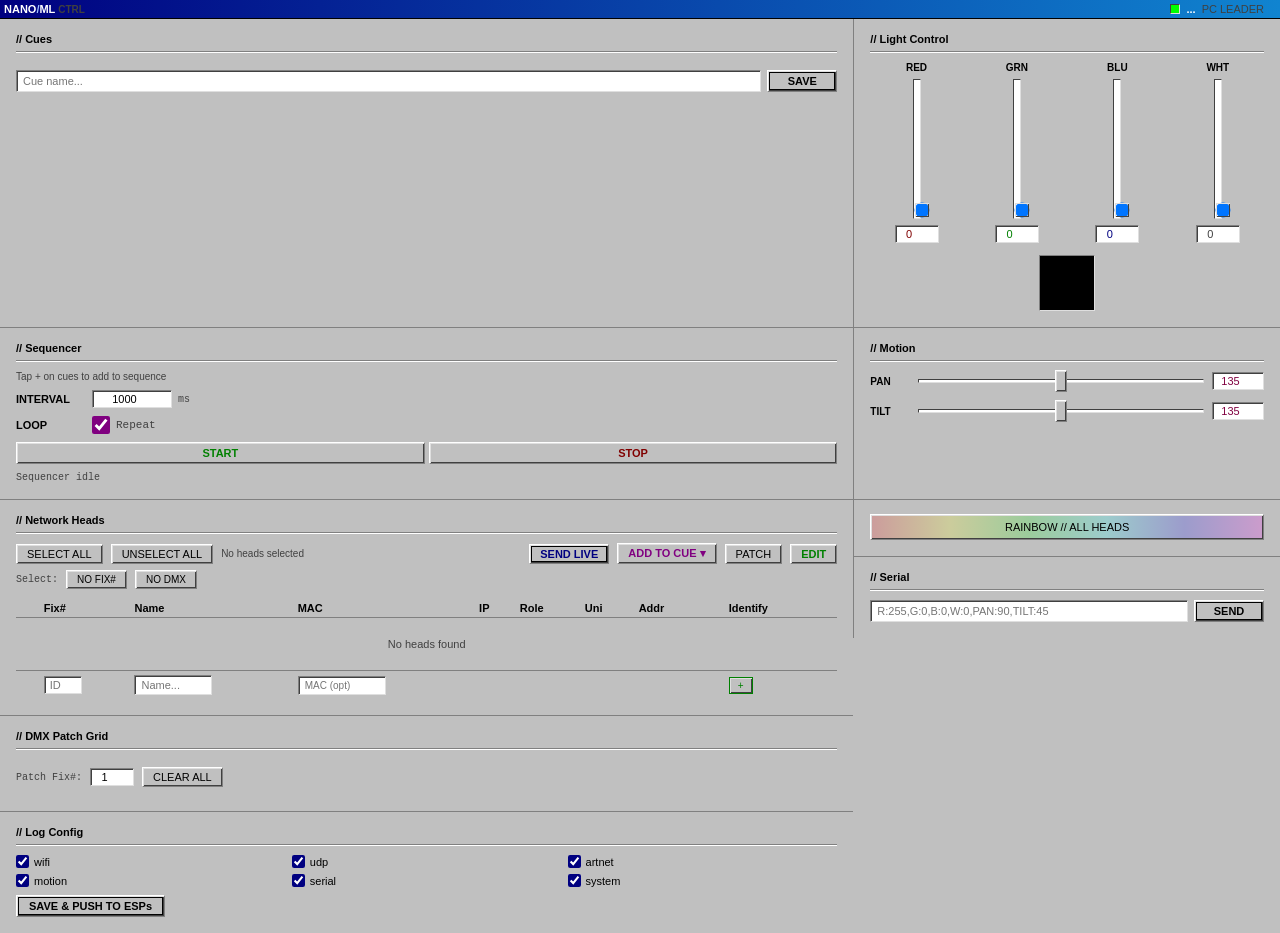
==== commit fdbb1bac: "feat: extend PAN/TILT range to 270° (0-255 raw unchanged) PC App v2: - index.html: slider + number i" ====
--- a/PC APP v2/index.html
+++ b/PC APP v2/index.html
@@ -177,13 +177,13 @@
     <div class="panel-title">// Motion</div>
     <div class="motion-row">
       <div class="motion-label">PAN</div>
-      <input type="range" class="horizontal" min="0" max="180" value="90" id="fPan" oninput="document.getElementById('vPan').value=this.value;onMotion()">
-      <input type="number" min="0" max="180" value="90" id="vPan" style="width:52px;color:var(--accent2);" oninput="document.getElementById('fPan').value=this.value;onMotion();">
+      <input type="range" class="horizontal" min="0" max="270" value="135" id="fPan" oninput="document.getElementById('vPan').value=this.value;onMotion()">
+      <input type="number" min="0" max="270" value="135" id="vPan" style="width:52px;color:var(--accent2);" oninput="document.getElementById('fPan').value=this.value;onMotion();">
     </div>
     <div class="motion-row">
       <div class="motion-label">TILT</div>
-      <input type="range" class="horizontal" min="0" max="180" value="45" id="fTilt" oninput="document.getElementById('vTilt').value=this.value;onMotion()">
-      <input type="number" min="0" max="180" value="45" id="vTilt" style="width:52px;color:var(--accent2);" oninput="document.getElementById('fTilt').value=this.value;onMotion();">
+      <input type="range" class="horizontal" min="0" max="270" value="135" id="fTilt" oninput="document.getElementById('vTilt').value=this.value;onMotion()">
+      <input type="number" min="0" max="270" value="135" id="vTilt" style="width:52px;color:var(--accent2);" oninput="document.getElementById('fTilt').value=this.value;onMotion();">
     </div>
   </div>
 
